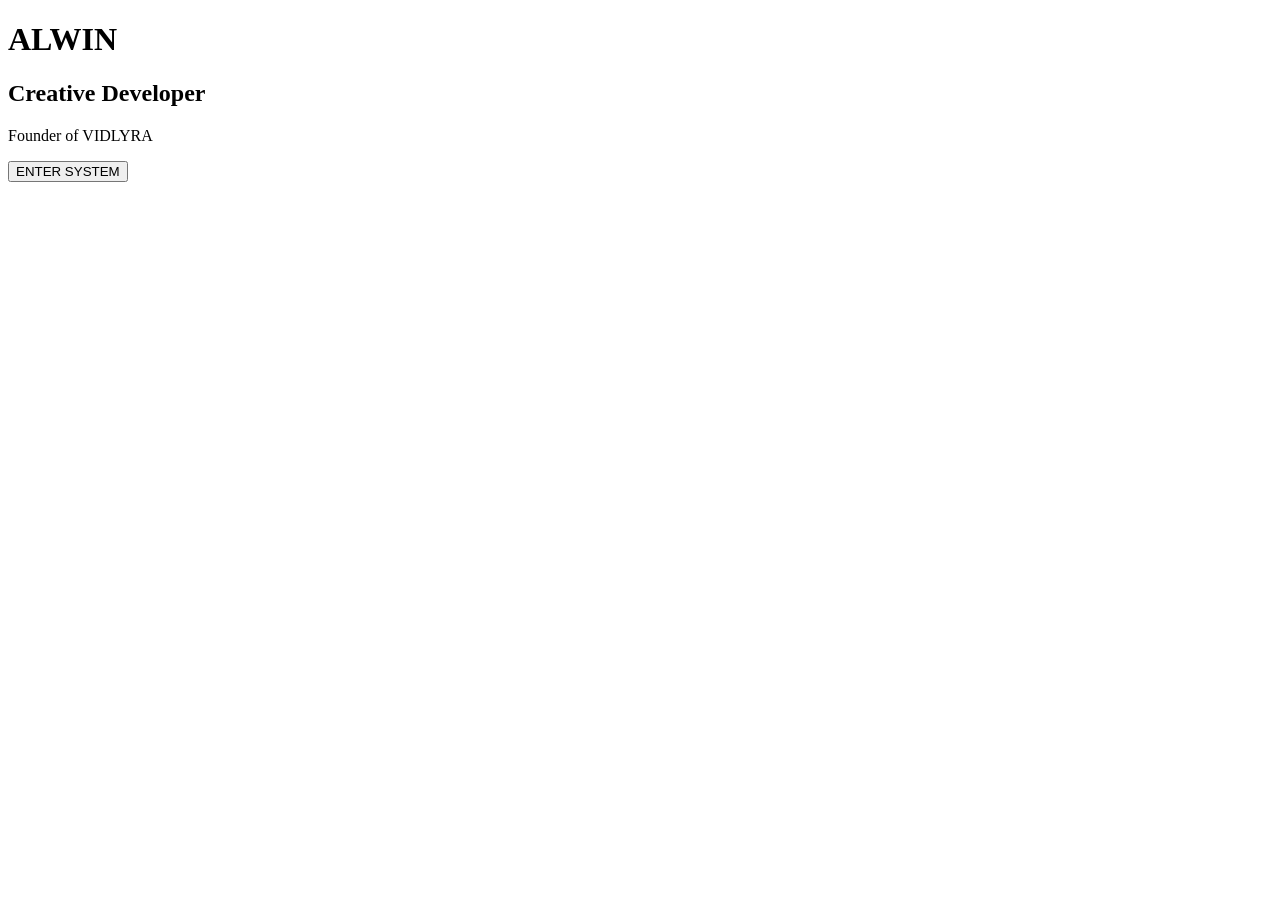
==== index.html @ 1f324db6 "Create index.html" ====
<!DOCTYPE html>
<html lang="en">
<head>

<meta charset="UTF-8">
<meta name="viewport" content="width=device-width, initial-scale=1.0">

<title>ALWIN | Portfolio</title>

<link rel="stylesheet" href="css/style.css">
<link rel="stylesheet" href="css/glitch.css">

<link href="https://fonts.googleapis.com/css2?family=Orbitron:wght@400;700;900&family=JetBrains+Mono:wght@400;700&display=swap" rel="stylesheet">

</head>

<body>

<div class="noise"></div>

<div class="hero">

<h1 class="glitch" data-text="ALWIN">
ALWIN
</h1>

<h2>
Creative Developer
</h2>

<p>
Founder of VIDLYRA
</p>

<button>
ENTER SYSTEM
</button>

</div>

<script src="js/main.js"></script>

</body>
</html>
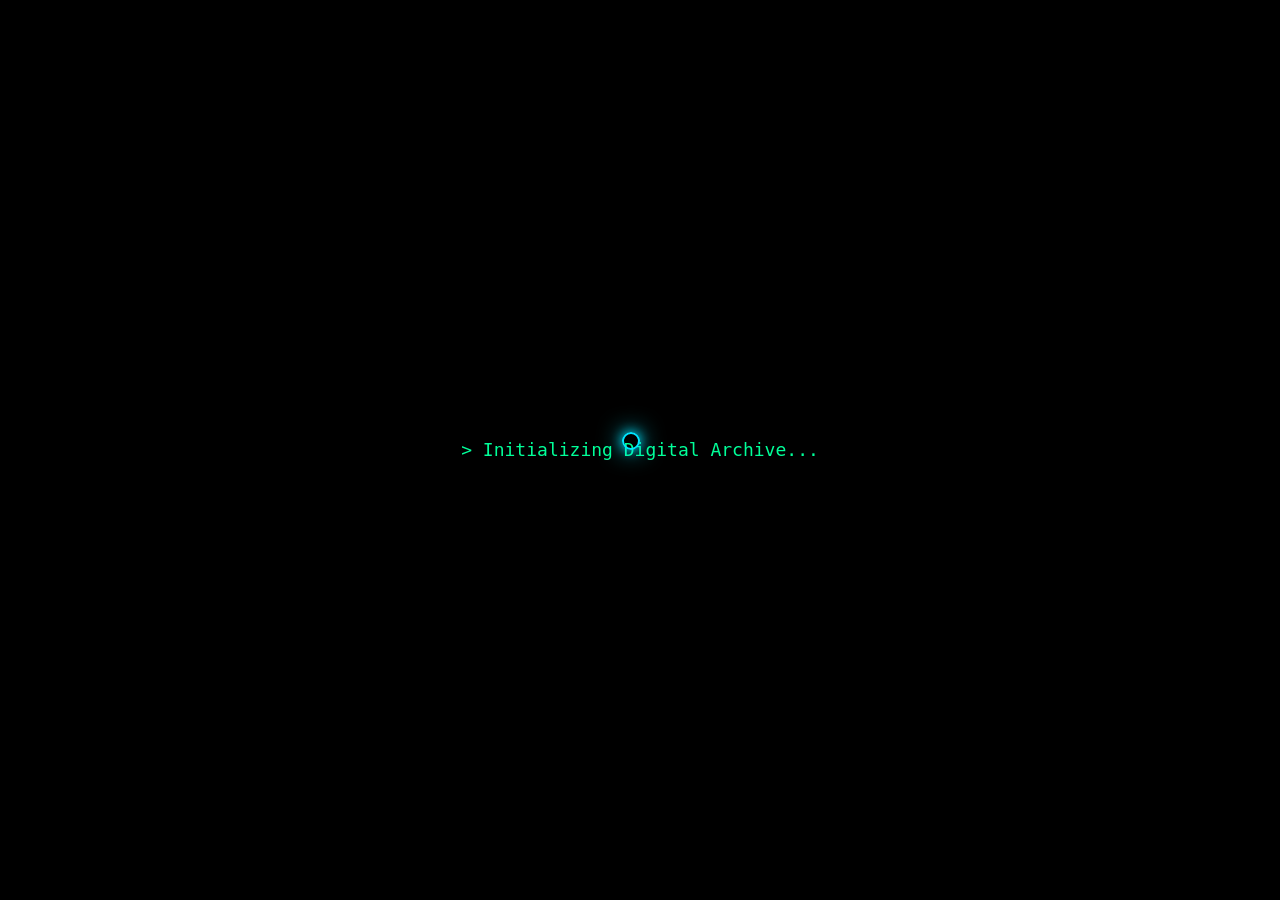
==== commit 8d235542: "Update index.html" ====
--- a/index.html
+++ b/index.html
@@ -1,44 +1,274 @@
 <!DOCTYPE html>
 <html lang="en">
+
 <head>
 
-<meta charset="UTF-8">
-<meta name="viewport" content="width=device-width, initial-scale=1.0">
-
-<title>ALWIN | Portfolio</title>
-
-<link rel="stylesheet" href="css/style.css">
-<link rel="stylesheet" href="css/glitch.css">
-
-<link href="https://fonts.googleapis.com/css2?family=Orbitron:wght@400;700;900&family=JetBrains+Mono:wght@400;700&display=swap" rel="stylesheet">
+    <meta charset="UTF-8">
+    <meta name="viewport" content="width=device-width, initial-scale=1.0">
+
+    <title>Alwin Dison R | Digital Archive</title>
+
+    <link rel="stylesheet" href="css/style.css">
+    <link rel="stylesheet" href="css/glitch.css">
+
+    <link href="https://fonts.googleapis.com/css2?family=Orbitron:wght@400;700;900&family=JetBrains+Mono:wght@400;700&display=swap" rel="stylesheet">
 
 </head>
 
 <body>
 
-<div class="noise"></div>
-
-<div class="hero">
-
-<h1 class="glitch" data-text="ALWIN">
-ALWIN
-</h1>
-
-<h2>
-Creative Developer
-</h2>
-
-<p>
-Founder of VIDLYRA
-</p>
-
-<button>
-ENTER SYSTEM
-</button>
-
-</div>
-
-<script src="js/main.js"></script>
+    <!-- Boot Screen -->
+    <div id="boot-screen">
+        <pre id="boot-text"></pre>
+    </div>
+
+    <!-- Portfolio -->
+    <div id="portfolio">
+
+        <!-- Matrix Background -->
+        <div class="noise"></div>
+
+        <!-- Navigation -->
+        <nav class="navbar">
+
+            <div class="logo">
+                ALWIN<span>.</span>
+            </div>
+
+            <ul class="nav-links">
+                <li><a href="#home">Home</a></li>
+                <li><a href="#about">About</a></li>
+                <li><a href="#learning">Learning</a></li>
+                <li><a href="#projects">Projects</a></li>
+                <li><a href="#contact">Contact</a></li>
+            </ul>
+
+        </nav>
+
+        <!-- Hero -->
+        <section class="hero" id="home">
+
+            <div class="hero-left">
+
+                <p class="status">● SYSTEM ONLINE</p>
+
+                <h1 class="glitch" data-text="ALWIN DISON R">
+                    ALWIN DISON R
+                </h1>
+
+                <h2 class="typing">
+                    Aspiring Website Developer
+                </h2>
+
+                <p class="subtitle">
+                    Learning Today. Building Tomorrow.
+                </p>
+
+                <p class="description">
+                    I build modern websites, learn new technologies, and create creative digital experiences through development, design, and storytelling.
+                </p>
+
+                <div class="buttons">
+
+                    <a href="#projects" class="btn">
+                        View Projects
+                    </a>
+
+                    <a href="#contact" class="btn secondary">
+                        Contact Me
+                    </a>
+
+                </div>
+
+            </div>
+
+            <div class="hero-right">
+
+                <div class="profile-frame">
+
+                    <img src="assets/profile.png" alt="Alwin Dison R">
+
+                </div>
+
+            </div>
+
+        </section>
+
+        <!-- About -->
+        <section id="about">
+
+            <div class="section-title">
+
+                <h2>ABOUT ME</h2>
+
+            </div>
+
+            <div class="about-content">
+
+                <div class="about-text">
+
+                    <h3>Hello, I'm Alwin 👋</h3>
+
+                    <p>
+                        I'm an aspiring website developer from Tiruppur, Tamil Nadu, India.
+                        I enjoy building websites, learning modern technologies, and creating
+                        digital experiences.
+                    </p>
+
+                    <p>
+                        I founded <strong>VIDLYRA</strong>, where I create anime-inspired
+                        stories, creative designs, and digital projects while improving my
+                        development skills every day.
+                    </p>
+
+                </div>
+
+            </div>
+
+        </section>
+
+        <!-- Learning -->
+        <section id="learning">
+
+            <div class="section-title">
+
+                <h2>CURRENTLY LEARNING</h2>
+
+                <p>Learning by building real-world projects.</p>
+
+            </div>
+
+            <div class="learning-grid">
+
+                <div class="learning-card">
+                    <h3>🌐 HTML</h3>
+                    <p>Building semantic web pages.</p>
+                </div>
+
+                <div class="learning-card">
+                    <h3>🎨 CSS</h3>
+                    <p>Creating responsive layouts.</p>
+                </div>
+
+                <div class="learning-card">
+                    <h3>⚡ JavaScript</h3>
+                    <p>Learning interactive websites.</p>
+                </div>
+
+                <div class="learning-card">
+                    <h3>📱 Flutter</h3>
+                    <p>Developing mobile apps.</p>
+                </div>
+
+                <div class="learning-card">
+                    <h3>🔥 Firebase</h3>
+                    <p>Exploring backend services.</p>
+                </div>
+
+                <div class="learning-card">
+                    <h3>🛠 Git & GitHub</h3>
+                    <p>Managing projects with version control.</p>
+                </div>
+
+                <div class="learning-card">
+                    <h3>🤖 AI Tools</h3>
+                    <p>Using AI to improve creativity and productivity.</p>
+                </div>
+
+                <div class="learning-card">
+                    <h3>🎬 UI Design</h3>
+                    <p>Learning modern interface design.</p>
+                </div>
+
+            </div>
+
+        </section>
+
+        <!-- Projects -->
+        <section id="projects">
+
+            <div class="section-title">
+
+                <h2>PROJECTS</h2>
+
+                <p>Projects I've created while learning.</p>
+
+            </div>
+
+            <div class="projects-grid">
+
+                <div class="project-card">
+
+                    <h3>🎬 Vidlyra</h3>
+
+                    <p>
+                        A creative platform focused on anime storytelling,
+                        design, and digital experiences.
+                    </p>
+
+                </div>
+
+                <div class="project-card">
+
+                    <h3>🌸 When Sakura Meets the Storm</h3>
+
+                    <p>
+                        An original anime story blending mystery,
+                        fantasy, and adventure.
+                    </p>
+
+                </div>
+
+                <div class="project-card">
+
+                    <h3>💻 Digital Archive Portfolio</h3>
+
+                    <p>
+                        A cyberpunk-inspired portfolio website with glitch
+                        effects and interactive animations.
+                    </p>
+
+                </div>
+
+            </div>
+
+        </section>
+
+        <!-- Contact -->
+        <section id="contact">
+
+            <div class="section-title">
+
+                <h2>CONTACT</h2>
+
+            </div>
+
+            <div class="about-content">
+
+                <div class="about-text">
+
+                    <p><strong>Name:</strong> Alwin Dison R</p>
+
+                    <p><strong>Email:</strong> allwina060@gmail.com</p>
+
+                    <p><strong>Location:</strong> Tiruppur, Tamil Nadu, India</p>
+
+                    <p><strong>GitHub:</strong> Coming Soon</p>
+
+                    <p><strong>LinkedIn:</strong> Coming Soon</p>
+
+                </div>
+
+            </div>
+
+        </section>
+
+    </div>
+
+    <script src="js/main.js"></script>
+    <script src="js/matrix.js"></script>
+    <script src="js/cursor.js"></script>
 
 </body>
+
 </html>
--- a/css/style.css
+++ b/css/style.css
@@ -0,0 +1,561 @@
+/* =========================
+   GLOBAL
+========================= */
+
+*{
+    margin:0;
+    padding:0;
+    box-sizing:border-box;
+}
+
+html{
+    scroll-behavior:smooth;
+}
+
+body{
+
+    background:#050505;
+    color:#ffffff;
+
+    font-family:'Orbitron',sans-serif;
+
+    min-height:100vh;
+
+    display:flex;
+    justify-content:center;
+    align-items:center;
+
+    overflow:hidden;
+
+    position:relative;
+
+}
+
+
+/* =========================
+   BACKGROUND
+========================= */
+
+body::before{
+
+    content:"";
+
+    position:absolute;
+
+    inset:0;
+
+    background:
+        radial-gradient(circle at top,#00e5ff22,transparent 40%),
+        radial-gradient(circle at bottom,#7a00ff22,transparent 40%);
+
+    z-index:-2;
+
+}
+
+
+/* =========================
+   HERO
+========================= */
+
+.hero{
+
+    text-align:center;
+
+    z-index:2;
+
+    padding-top:140px;
+
+}
+
+.status{
+
+    color:#00e5ff;
+
+    font-size:.9rem;
+
+    letter-spacing:3px;
+
+    margin-bottom:25px;
+
+}
+
+h1{
+
+    font-size:6rem;
+
+    font-weight:900;
+
+    letter-spacing:12px;
+
+    margin-bottom:15px;
+
+    text-shadow:
+        0 0 10px #00e5ff,
+        0 0 25px #00e5ff,
+        0 0 45px #00e5ff;
+
+}
+
+h2{
+
+    color:#00e5ff;
+
+    margin-bottom:20px;
+
+    font-weight:700;
+
+}
+
+.subtitle{
+
+    color:#bbbbbb;
+
+    font-family:"JetBrains Mono",monospace;
+
+    line-height:1.8;
+
+    margin-bottom:40px;
+
+}
+
+.subtitle span{
+
+    color:#00e5ff;
+
+}
+
+
+/* =========================
+   BUTTONS
+========================= */
+
+.buttons{
+
+    display:flex;
+
+    justify-content:center;
+
+    gap:20px;
+
+    flex-wrap:wrap;
+
+}
+
+.btn{
+
+    text-decoration:none;
+
+    color:#00e5ff;
+
+    border:2px solid #00e5ff;
+
+    padding:14px 36px;
+
+    transition:.35s;
+
+    letter-spacing:2px;
+
+}
+
+.btn:hover{
+
+    background:#00e5ff;
+
+    color:#000;
+
+    box-shadow:
+        0 0 15px #00e5ff,
+        0 0 40px #00e5ff;
+
+}
+
+.secondary{
+
+    border-color:#7a00ff;
+
+    color:#7a00ff;
+
+}
+
+.secondary:hover{
+
+    background:#7a00ff;
+
+    color:white;
+
+    box-shadow:
+        0 0 15px #7a00ff,
+        0 0 40px #7a00ff;
+
+}
+
+
+/* =========================
+   NOISE
+========================= */
+
+.noise{
+
+    position:fixed;
+
+    inset:0;
+
+    opacity:.05;
+
+    pointer-events:none;
+
+    background-image:
+    linear-gradient(rgba(255,255,255,.08) 1px, transparent 1px),
+    linear-gradient(90deg, rgba(255,255,255,.08) 1px, transparent 1px);
+
+    background-size:4px 4px;
+
+}
+
+
+/* =========================
+   RESPONSIVE
+========================= */
+
+@media(max-width:768px){
+
+h1{
+
+    font-size:3.2rem;
+
+    letter-spacing:5px;
+
+}
+
+.buttons{
+
+    flex-direction:column;
+
+}
+
+.btn{
+
+    width:220px;
+
+    margin:auto;
+
+}
+
+}
+/* =========================
+BOOT SCREEN
+========================= */
+
+#boot-screen{
+
+    position:fixed;
+
+    inset:0;
+
+    background:#000;
+
+    color:#00ff99;
+
+    font-family:"JetBrains Mono",monospace;
+
+    display:flex;
+
+    align-items:center;
+
+    justify-content:center;
+
+    padding:40px;
+
+    z-index:9999;
+
+}
+
+#boot-text{
+
+    white-space:pre-wrap;
+
+    font-size:18px;
+
+    line-height:1.8;
+
+}
+
+#portfolio{
+
+    display:none;
+
+}
+/* =========================
+   CUSTOM CURSOR
+========================= */
+
+body{
+    cursor:none;
+}
+
+.cursor{
+
+    width:18px;
+    height:18px;
+
+    border:2px solid #00E5FF;
+
+    border-radius:50%;
+
+    position:fixed;
+
+    transform:translate(-50%,-50%);
+
+    pointer-events:none;
+
+    z-index:99999;
+
+    transition:
+        width .2s,
+        height .2s,
+        border-color .2s,
+        box-shadow .2s;
+
+    box-shadow:
+        0 0 12px #00E5FF,
+        0 0 24px #00E5FF;
+
+}
+
+.cursor-hover{
+
+    width:36px;
+    height:36px;
+
+    border-color:#7A00FF;
+
+    box-shadow:
+        0 0 18px #7A00FF,
+        0 0 36px #7A00FF;
+
+}
+/* =========================
+NAVBAR
+========================= */
+
+.navbar{
+
+    position:fixed;
+
+    top:0;
+    left:0;
+
+    width:100%;
+
+    display:flex;
+
+    justify-content:space-between;
+
+    align-items:center;
+
+    padding:20px 8%;
+
+    background:rgba(5,5,5,.6);
+
+    backdrop-filter:blur(10px);
+
+    z-index:1000;
+
+}
+
+.logo{
+
+    font-size:1.4rem;
+
+    color:#00E5FF;
+
+    font-weight:bold;
+
+}
+
+.logo span{
+
+    color:#7A00FF;
+
+}
+
+.nav-links{
+
+    display:flex;
+
+    list-style:none;
+
+    gap:35px;
+
+}
+
+.nav-links a{
+
+    text-decoration:none;
+
+    color:white;
+
+    transition:.3s;
+
+}
+
+.nav-links a:hover{
+
+    color:#00E5FF;
+
+    text-shadow:0 0 12px #00E5FF;
+
+}
+/* =========================
+   ABOUT SECTION
+========================= */
+
+#about{
+
+    padding:120px 10%;
+    min-height:100vh;
+
+    display:flex;
+    justify-content:center;
+    align-items:center;
+
+}
+
+.about-content{
+
+    max-width:900px;
+    margin:auto;
+
+}
+
+.about-text{
+
+    text-align:center;
+
+}
+
+.about-text h3{
+
+    font-size:2rem;
+
+    color:#00E5FF;
+
+    margin-bottom:25px;
+
+    text-shadow:0 0 10px #00E5FF;
+
+}
+
+.about-text p{
+
+    color:#d0d0d0;
+
+    font-family:"JetBrains Mono", monospace;
+
+    line-height:1.9;
+
+    margin-bottom:25px;
+
+    font-size:1rem;
+
+}
+
+.about-text .btn{
+
+    display:inline-block;
+
+    margin-top:20px;
+
+}
+/* =========================
+   ABOUT SECTION
+========================= */
+
+#about{
+
+    padding:120px 10%;
+    min-height:100vh;
+
+    display:flex;
+    justify-content:center;
+    align-items:center;
+
+}
+
+.about-content{
+
+    max-width:900px;
+    margin:auto;
+
+}
+
+.about-text{
+
+    text-align:center;
+
+}
+
+.about-text h3{
+
+    font-size:2rem;
+
+    color:#00E5FF;
+
+    margin-bottom:25px;
+
+    text-shadow:0 0 10px #00E5FF;
+
+}
+
+.about-text p{
+
+    color:#d0d0d0;
+
+    font-family:"JetBrains Mono", monospace;
+
+    line-height:1.9;
+
+    margin-bottom:25px;
+
+    font-size:1rem;
+
+}
+
+.about-text .btn{
+
+    display:inline-block;
+
+    margin-top:20px;
+
+}
+/* =========================
+   SECTION TITLE
+========================= */
+
+.section-title{
+
+    text-align:center;
+
+    margin-bottom:60px;
+
+}
+
+.section-title h2{
+
+    font-size:2.8rem;
+
+    color:#00E5FF;
+
+    text-shadow:0 0 12px #00E5FF;
+
+    margin-bottom:10px;
+
+}
+
+.section-title p{
+
+    color:#bdbdbd;
+
+    font-family:"JetBrains Mono", monospace;
+
+}
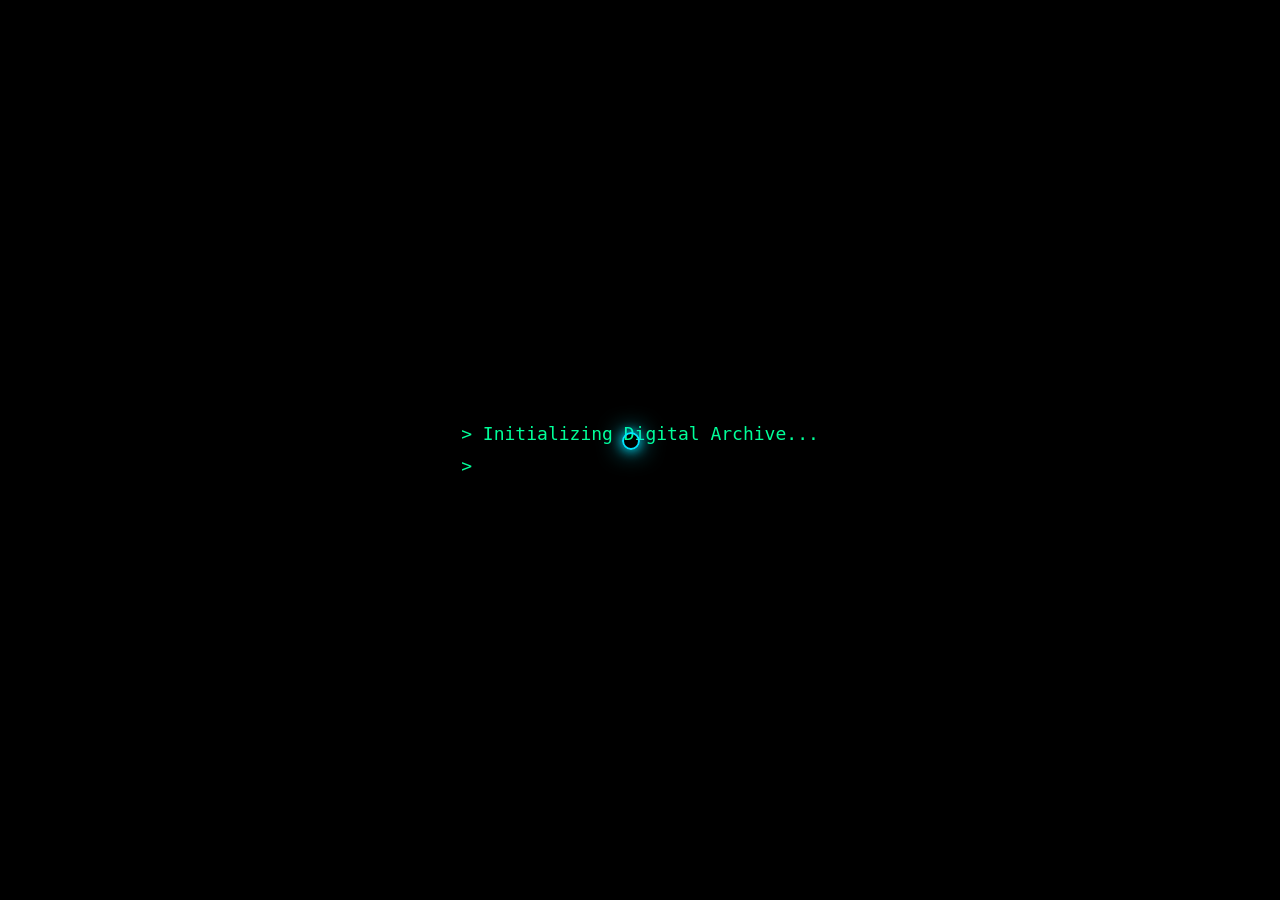
==== commit 8c4ae5a6: "Update index.html" ====
--- a/index.html
+++ b/index.html
@@ -86,7 +86,7 @@
 
                 <div class="profile-frame">
 
-                    <img src="assets/profile.png" alt="Alwin Dison R">
+                    <img src="assets/profile 2.png" alt="Alwin Dison R">
 
                 </div>
 
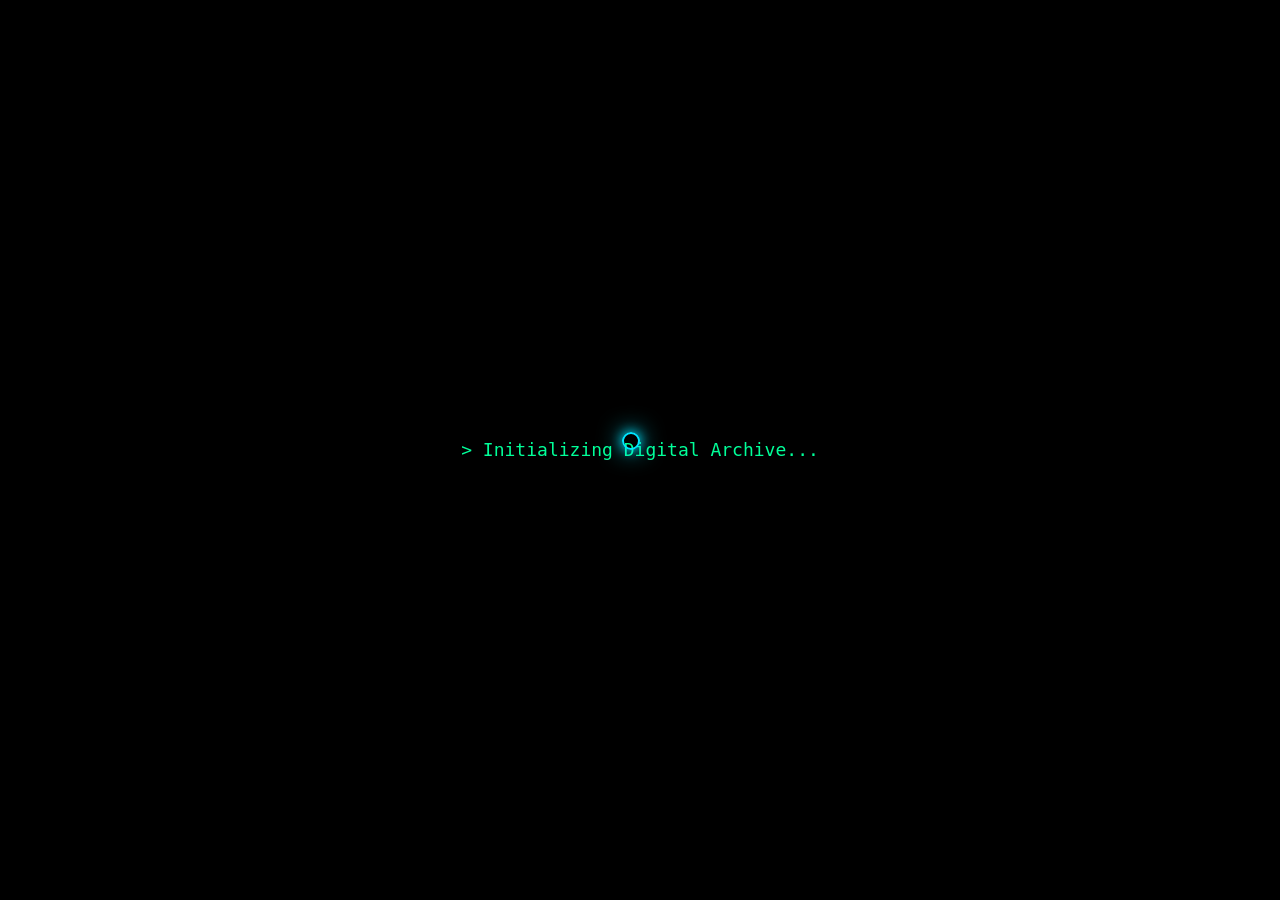
==== commit 348a6056: "Update index.html" ====
--- a/index.html
+++ b/index.html
@@ -86,7 +86,7 @@
 
                 <div class="profile-frame">
 
-                    <img src="assets/profile 2.png" alt="Alwin Dison R">
+                    <img src="https://res.cloudinary.com/drbru5fat/image/upload/v1784406978/profile_2-removebg-preview_knrlhm.png" alt="Alwin Dison R">
 
                 </div>
 
